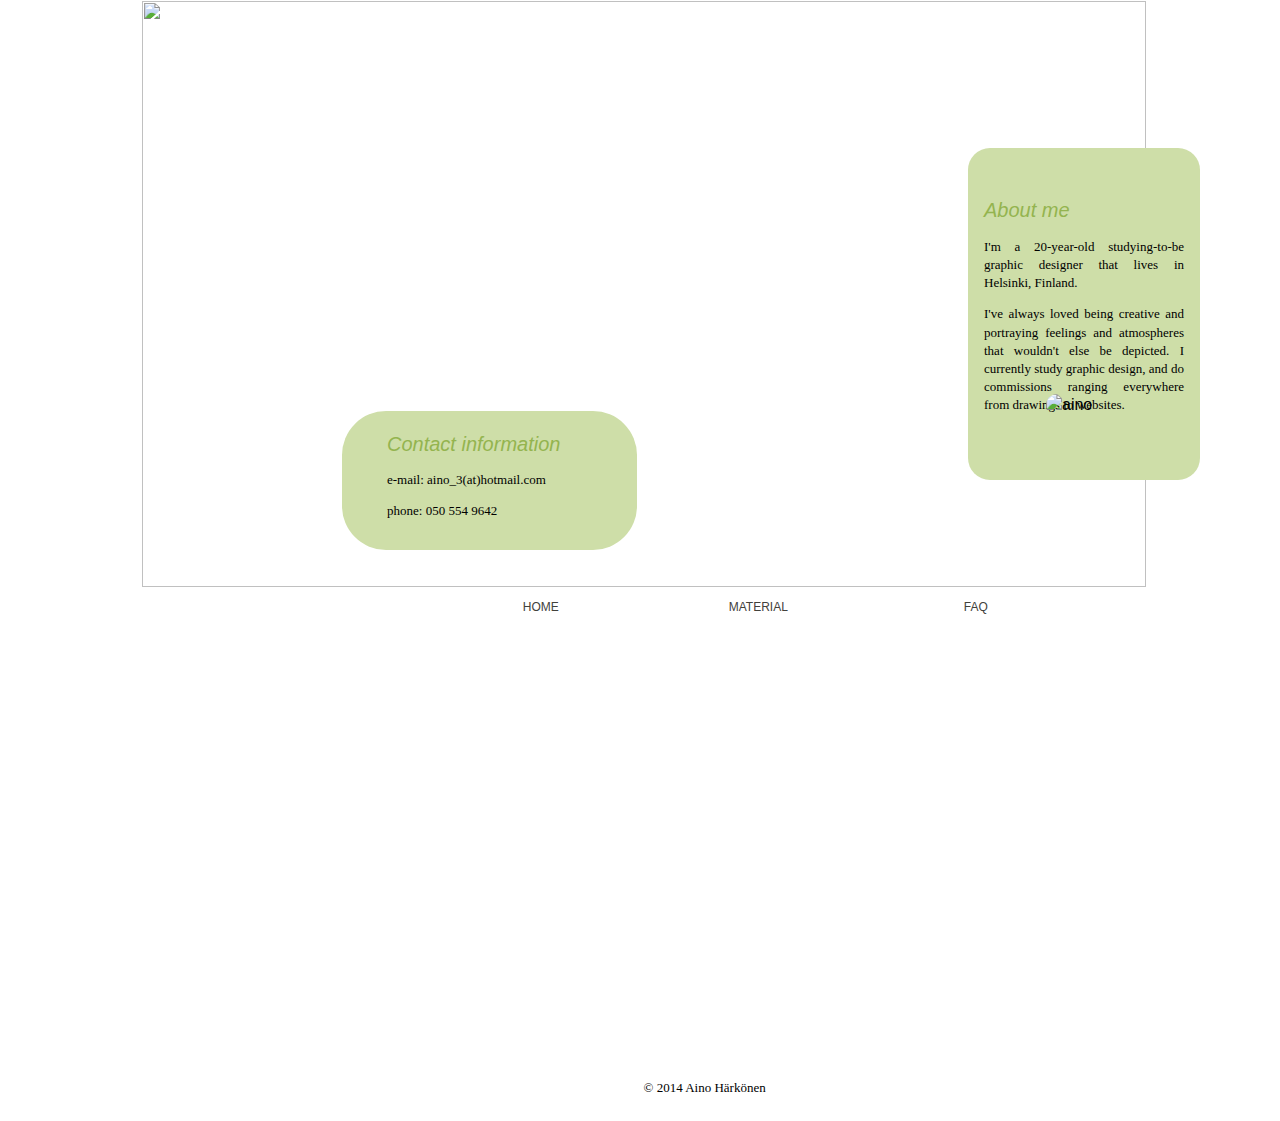
==== index.html @ c2eb09a2 "added files" ====
<!doctype html>
<html>
<head>
	<meta charset="UTF-8">
	<title>Portfolio</title>
		<style type="text/css">
			@import url("layout.css");
		</style>
</head>

<body>

<article>
<img src="images/hettapallas1.jpg" width="1004" height="586" /></article>

<div class="container">
<header>
      <nav id = "mainnav">
        <ul>
		<li><a href="index.html">Home</a></li>
		<li><a href="material.html">Material</a></li>
		<li><a href="faq.html">FAQ</a></li>
	</ul>
</nav> 
</header> 
</div>

<div id = "info">
    <h1>About me</h1>
<p>I'm a 20-year-old studying-to-be graphic designer that lives in Helsinki, Finland.</p>
<p>I've always loved being creative and portraying feelings and atmospheres that wouldn't else be depicted. I currently study graphic design, and do commissions ranging everywhere from drawings to websites.</p>
<img src="images/aino.jpg" alt = "aino"
 id = "aino" />
</div>
<div id = "info2">
	<h1>Contact information</h1>
    <p>e-mail: aino_3(at)hotmail.com</p>
    <p>phone: 050 554 9642</p>
</div>
<div class = "content">

</div>
</div>
</div>
<footer>
    <p>© 2014 Aino Härkönen</p>
</footer>
</body>
</html>
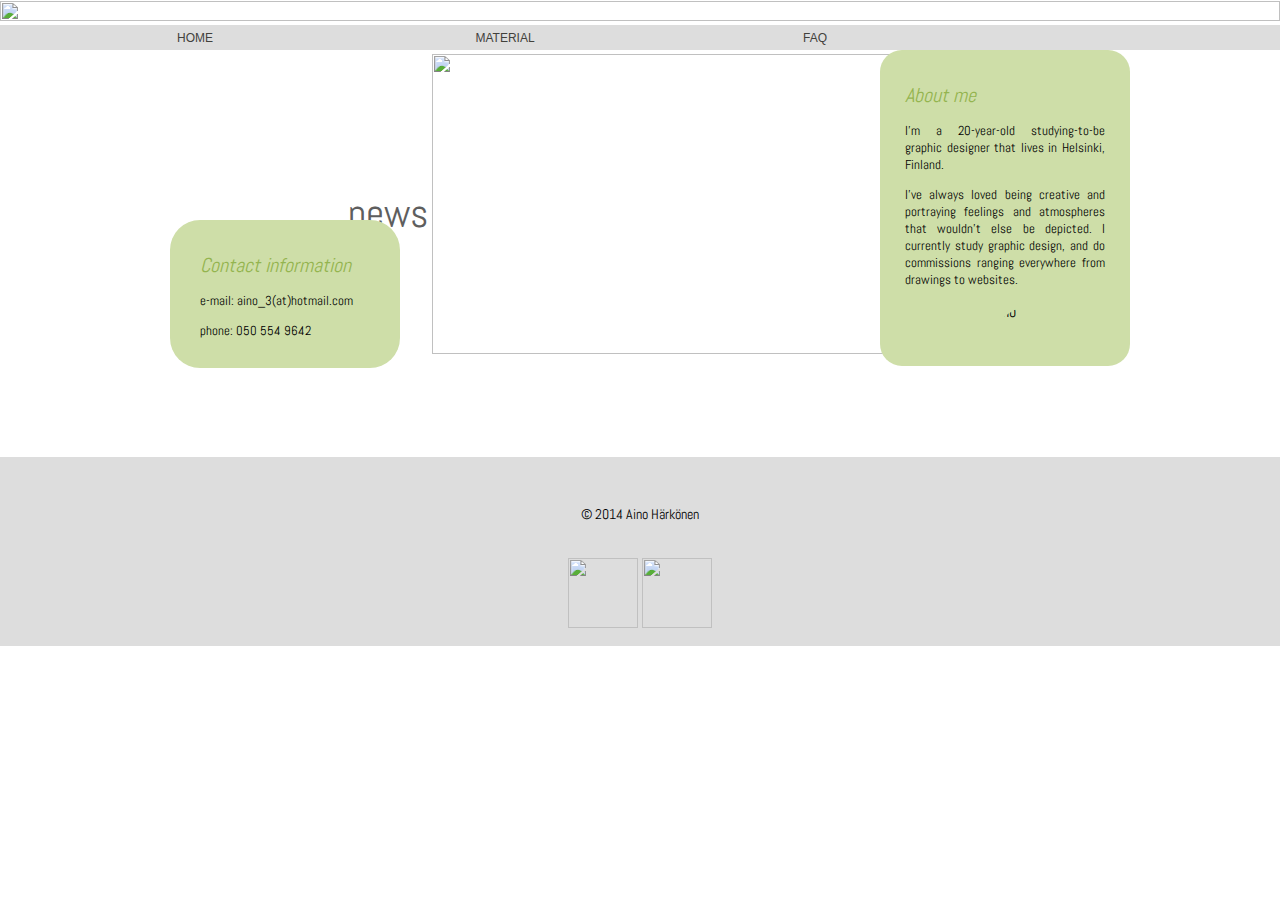
==== commit 3b2bf916: "major visual changes, tidying ugly stuff" ====
--- a/index.html
+++ b/index.html
@@ -3,47 +3,63 @@
 <head>
 	<meta charset="UTF-8">
 	<title>Portfolio</title>
-		<style type="text/css">
-			@import url("layout.css");
-		</style>
+	<link href = "layout.css" rel="stylesheet" type="text/css">
+	<link href='http://fonts.googleapis.com/css?family=Abel' rel='stylesheet' type='text/css'>
 </head>
 
 <body>
 
-<article>
-<img src="images/hettapallas1.jpg" width="1004" height="586" /></article>
+	<div class="header" id = "header">
+	
+		<img src="header2.jpg" width="100%" height="100%"/>
 
-<div class="container">
-<header>
-      <nav id = "mainnav">
-        <ul>
-		<li><a href="index.html">Home</a></li>
-		<li><a href="material.html">Material</a></li>
-		<li><a href="faq.html">FAQ</a></li>
-	</ul>
-</nav> 
-</header> 
-</div>
+		<div id = "info">
+			<h1>About me</h1>
+			<p>I'm a 20-year-old studying-to-be graphic designer that lives in Helsinki, Finland.</p>
+			<p>I've always loved being creative and portraying feelings and atmospheres that wouldn't else be depicted. I currently study graphic design, and do commissions ranging everywhere from drawings to websites.</p>
+			<img src="images/aino.jpg" alt = "aino" id = "aino"/>
+		</div>
 
-<div id = "info">
-    <h1>About me</h1>
-<p>I'm a 20-year-old studying-to-be graphic designer that lives in Helsinki, Finland.</p>
-<p>I've always loved being creative and portraying feelings and atmospheres that wouldn't else be depicted. I currently study graphic design, and do commissions ranging everywhere from drawings to websites.</p>
-<img src="images/aino.jpg" alt = "aino"
- id = "aino" />
-</div>
-<div id = "info2">
-	<h1>Contact information</h1>
-    <p>e-mail: aino_3(at)hotmail.com</p>
-    <p>phone: 050 554 9642</p>
-</div>
-<div class = "content">
+		<div id = "info2">
+			<h1>Contact information</h1>
+			<p>e-mail: aino_3(at)hotmail.com</p>
+			<p>phone: 050 554 9642</p>
+		</div>
 
-</div>
-</div>
-</div>
+		<nav id = "mainnav">
+			<ul>
+			<li><a href="index.html">Home</a></li>
+			<li><a href="material.html">Material</a></li>
+			<li><a href="faq.html">FAQ</a></li>
+			</ul>
+		</nav> 
+		
+	</div>
+	
+	
+	<div class="container">
+		<table>
+			<tr>
+				<td> <h2> news </h2> </td>
+				<td> <img src = "images/kayntikortti.png" width = "500" height = "300"> </td>
+			</tr>
+		</table>
+	
+	
+		
+	</div>
+
 <footer>
-    <p>© 2014 Aino Härkönen</p>
-</footer>
+		<h6>© 2014 Aino Härkönen</h6>
+		
+		<table>
+			<tr>
+				<td> <img src = "images/fb.png" width = "70" height = "70"> </td>
+				<td> <img src = "images/instagram.png" width = "70" height = "70"> </td>
+			</tr>
+		</table>
+	</footer>
+	
 </body>
+
 </html>
--- a/layout.css
+++ b/layout.css
@@ -0,0 +1,228 @@
+@charset "UTF-8";
+
+body {
+	background-image: url(images/white_wall.png);
+	margin-top: 1px;
+	margin-right: 1px;
+	margin-bottom: 1px;
+	padding: 0;
+	max-width: 100%;
+	margin-left: auto;
+	margin-right: auto;
+}
+
+.header {
+	position: static;
+	width: 100%;
+	height: 100%;
+	margin-right: auto;
+	margin-left: auto;
+	display: block;
+	padding: 0;
+}
+
+.container {
+	height: 100%;
+	max-width: 100%;
+	padding-bottom: 100px;
+}
+
+.content {
+	width: 100%;
+	height: 100%;
+	max-width: 900px;
+	padding-top: 100px;
+	font-family: Gotham, "Helvetica Neue", Helvetica, Arial, sans-serif;
+	font-style: normal;
+	font-weight: lighter;
+	text-align: justify;
+	position: relative;
+	margin-right: auto;
+	margin-left: auto;
+}
+
+/*.content ul, .content ol {
+	padding: 0 15px 15px 40px; 
+	position: relative;
+}*/
+
+#info {
+	position: absolute;
+	right: 150px;
+	top: 50px;
+	width: 200px;
+	height: 300px;
+	background-color: #CEDEA8;
+	border-radius: 22px;
+	padding-top: 0px;
+	padding-right: 25px;
+	padding-left: 25px;
+	padding-bottom: 16px;
+	
+	
+	font-family: 'Abel', sans-serif;
+}
+
+#info2 {
+	position: absolute;
+	top: 220px;
+	left: 170px;
+	border-radius: 30px;
+	background-color: #CEDEA8;
+	padding-top: 0px;
+	padding-right: 0px;
+	padding-left: 30px;
+	padding-bottom: 16px;
+	width: 200px;
+	font-family: 'Abel', sans-serif;
+}
+
+img#aino {
+	position: static;
+	border-radius: 90px;
+	width: 150px;
+	height: 150px;
+	margin-left: 70px;
+	top: 260px;
+}
+
+img {
+	display: block;
+	margin-right: auto;
+	margin-left: auto;
+}
+
+#mainnav ul {
+	background-color: #dddddd;
+	padding-bottom: 25px;
+	margin-right: auto;
+	margin-left: auto;
+	list-style-type: none;
+	font-family: Gotham, "Helvetica Neue", Helvetica, Arial, sans-serif;
+	font-size: 12px;
+	position: static;
+	display: block;
+}
+
+#mainnav li {
+	border-bottom: none; 
+}
+
+#mainnav a, nav a:visited { 
+	width: 25%;
+	float: left;
+	margin-right: auto;
+	margin-left: auto;
+	text-align: center;
+	background-color: none;
+	text-transform: uppercase;
+	padding-top: 6px;
+	padding-bottom: 6px; 
+	font-style: normal;
+	font-weight: 400;
+	font-family: Gotham, "Helvetica Neue", Helvetica, Arial, sans-serif;
+}
+
+#mainnav a:hover, nav a:active, nav a:focus {
+	background-color: #ebf9b9;
+	color: #FFFFF;
+	opacity: 30%;
+	text-decoration: none;
+	width: 25%;
+	-moz-transition: 0.5s;
+	-webkit-transition: 0.5s;
+	-o-transition: 0.5s;
+	transition: 0.5s;
+}
+
+a:link {
+	color: #42413C;
+	text-decoration: none; 
+}
+
+a:hover, a:active, a:focus {
+	text-decoration: none;
+}
+
+ul, ol, dl { /
+	padding: 0;
+	margin: 0;
+}
+
+#material {
+	font-family: Century Gothic;
+	font-style: normal;
+	font-weight: lighter;
+	text-transform: uppercase;
+	padding-top: 20px;
+}
+
+#materialinfo {
+	border-radius: 18px;
+	background-color: #CEDEA8;
+	width: 250px;
+	margin-top: 30px;
+	margin-right: 30px;
+	margin-bottom: 30px;
+	margin-left: 30px;
+	padding-top: 12px;
+	padding-right: 12px;
+	padding-bottom: 12px;
+	padding-left: 12px;
+}
+
+h1 {
+	font-family: 'Abel', sans-serif;
+	font-size: 20px;
+	color: #94B44F;
+	font-style: italic;
+	font-weight: lighter;
+	padding-top: 19px;
+}
+
+h3, h4, h5 {
+	margin-top: 0;	 /
+	padding-right: 15px;
+	padding-left: 15px;
+	font-family: 'Abel', sans-serif;
+	font-size: 14px;
+	padding-top: 50px;
+}
+
+h2 { /*large header, used in index and faq*/
+	font-family: 'Abel', sans-serif;
+	font-size: 40px;
+	color: #5e5e5e;
+	font-weight: lighter;
+	padding-top: 19px;
+}
+
+h6 {	/*footer related*/
+	text-align: center;
+	font-family: 'Abel', sans-serif;
+	font-size: 14px;
+	font-weight: lighter;
+}
+
+p {
+	font-family: 'Abel', sans-serif;
+	font-size: 13px;
+	text-align: justify;
+	position: relative;
+	
+}
+
+table {
+	margin-left: auto;
+	margin-right: auto;
+}
+
+footer {
+	padding-top: 15px;
+	padding-bottom: 15px;
+	background-color: #dddddd;
+	position: relative;
+	width: 100%;
+	margin-right: auto;
+	margin-left: auto;
+}
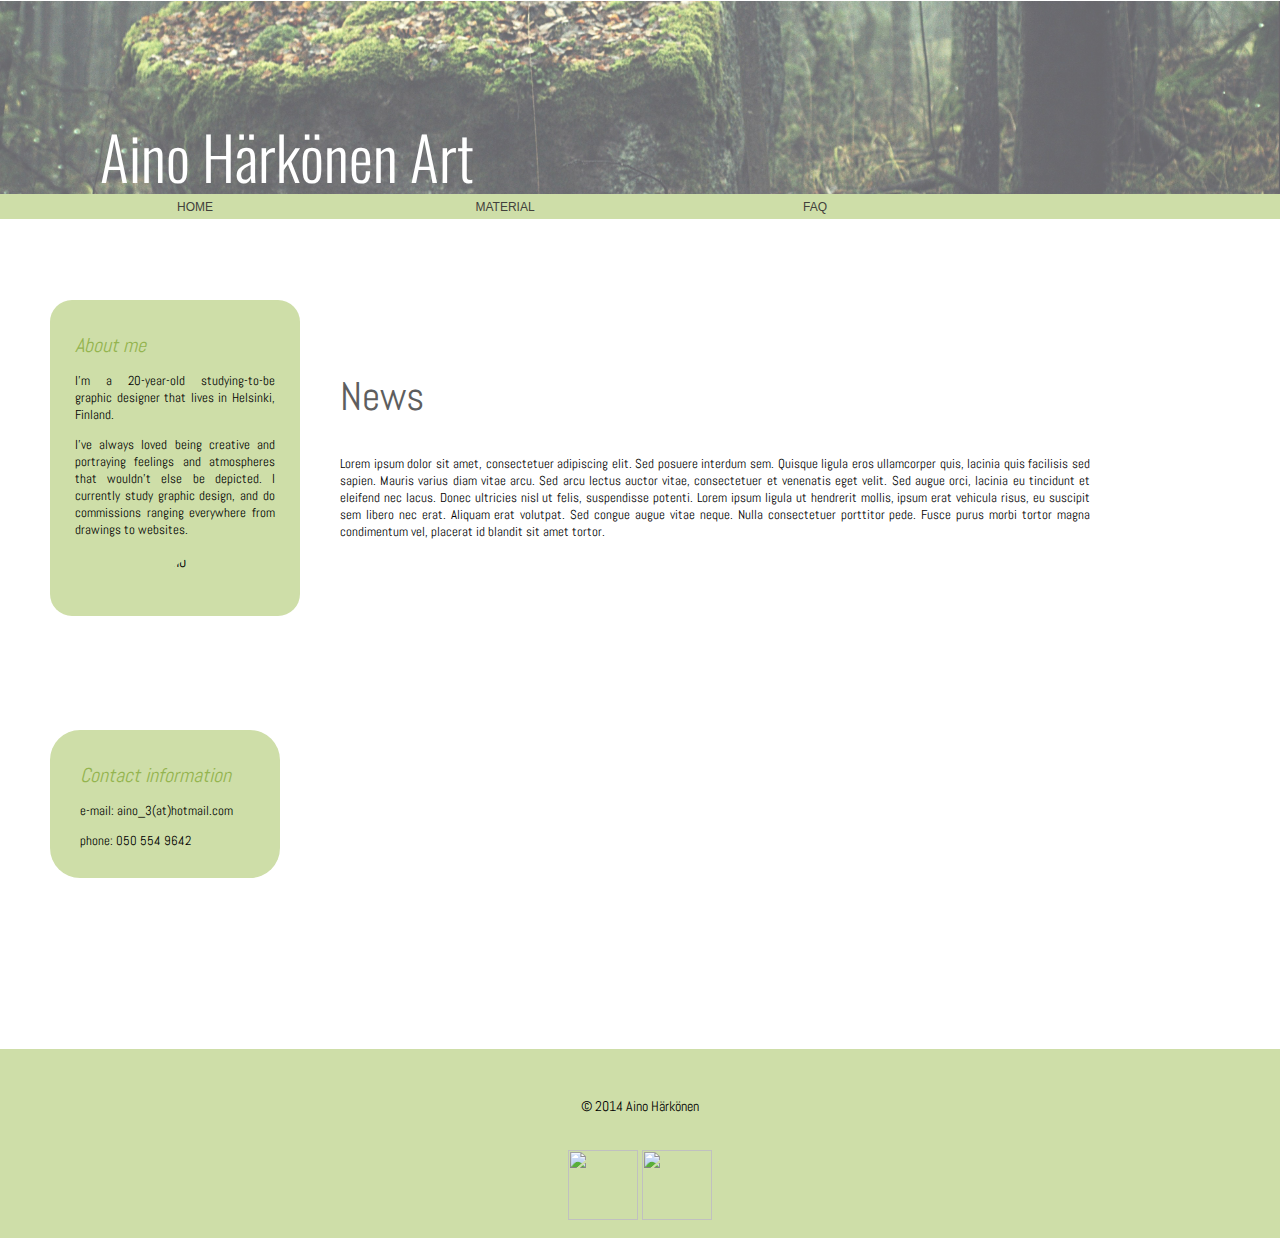
==== commit a0509d90: "Layout almost done" ====
--- a/index.html
+++ b/index.html
@@ -5,14 +5,15 @@
 	<title>Portfolio</title>
 	<link href = "layout.css" rel="stylesheet" type="text/css">
 	<link href='http://fonts.googleapis.com/css?family=Abel' rel='stylesheet' type='text/css'>
+	<link href='http://fonts.googleapis.com/css?family=Oswald:300&subset=latin,latin-ext' rel='stylesheet' type='text/css'>
 </head>
 
 <body>
 
 	<div class="header" id = "header">
-	
-		<img src="header2.jpg" width="100%" height="100%"/>
-
+		<h3>Aino Härkönen Art</h3>
+		<img src="header4.jpg" width="100%" height="100%"/>
+		
 		<div id = "info">
 			<h1>About me</h1>
 			<p>I'm a 20-year-old studying-to-be graphic designer that lives in Helsinki, Finland.</p>
@@ -34,19 +35,56 @@
 			</ul>
 		</nav> 
 		
+		
+		
 	</div>
 	
 	
 	<div class="container">
-		<table>
-			<tr>
-				<td> <h2> news </h2> </td>
-				<td> <img src = "images/kayntikortti.png" width = "500" height = "300"> </td>
-			</tr>
-		</table>
+	
+		<div class = "content">
+		
+		<div id = "news">
+		<h2>News</h2>
+		<p>Lorem ipsum dolor sit amet, consectetuer adipiscing elit.
+		Sed posuere interdum sem. Quisque ligula eros ullamcorper quis,
+		lacinia quis facilisis sed sapien. Mauris varius diam vitae arcu.
+		Sed arcu lectus auctor vitae, consectetuer et venenatis eget velit.
+		Sed augue orci, lacinia eu tincidunt et eleifend nec lacus.
+		Donec ultricies nisl ut felis, suspendisse potenti.
+		Lorem ipsum ligula ut hendrerit mollis, ipsum erat vehicula risus,
+		eu suscipit sem libero nec erat. Aliquam erat volutpat. Sed congue augue
+		vitae neque. Nulla consectetuer porttitor pede. Fusce purus morbi
+		tortor magna condimentum vel, placerat id blandit sit amet tortor. </p>
+		</div>
+	
+		
 	
 	
+		<br>
+		<br>
+		<br>
+		<br>
+		<br>
+		<br>
+		<br>
+		<br>
+		<br>
+		<br>
+		<br>
+		<br>
+		<br>
+		<br>
+		<br>
+		<br>
+		<br>
+		<br>
+		<br>
+		<br>
+		<br>
+		<br>
 		
+		</div>
 	</div>
 
 <footer>
--- a/layout.css
+++ b/layout.css
@@ -48,8 +48,9 @@
 
 #info {
 	position: absolute;
-	right: 150px;
-	top: 50px;
+	float: left;
+	left: 50px;
+	top: 300px;
 	width: 200px;
 	height: 300px;
 	background-color: #CEDEA8;
@@ -65,8 +66,8 @@
 
 #info2 {
 	position: absolute;
-	top: 220px;
-	left: 170px;
+	top: 730px;
+	left: 50px;
 	border-radius: 30px;
 	background-color: #CEDEA8;
 	padding-top: 0px;
@@ -88,12 +89,19 @@
 
 img {
 	display: block;
-	margin-right: auto;
-	margin-left: auto;
-}
-
+}
+
+img#logo {
+	bottom: 0px;
+	right: 10px;
+	position: absolute;
+}
+
+div#news {
+	padding-left: 150px;
+}
 #mainnav ul {
-	background-color: #dddddd;
+	background-color: #CEDEA8;
 	padding-bottom: 25px;
 	margin-right: auto;
 	margin-left: auto;
@@ -119,7 +127,7 @@
 	padding-top: 6px;
 	padding-bottom: 6px; 
 	font-style: normal;
-	font-weight: 400;
+	font-weight: 500;
 	font-family: Gotham, "Helvetica Neue", Helvetica, Arial, sans-serif;
 }
 
@@ -135,6 +143,21 @@
 	transition: 0.5s;
 }
 
+#materialnav {
+	position: absolute;
+	list-style-type: none;
+	float: left;
+	left: 50px;
+	top: 300px;
+	background-color: none;
+	text-transform: uppercase;
+	padding-top: 6px;
+	padding-bottom: 6px; 
+	font-style: normal;
+	font-weight: 500;
+	font-family: Arial, "Helvetica Neue";
+}
+
 a:link {
 	color: #42413C;
 	text-decoration: none; 
@@ -180,7 +203,7 @@
 	padding-top: 19px;
 }
 
-h3, h4, h5 {
+h4, h5 {
 	margin-top: 0;	 /
 	padding-right: 15px;
 	padding-left: 15px;
@@ -189,6 +212,16 @@
 	padding-top: 50px;
 }
 
+h3 { /*top header*/
+	position: absolute;
+	font-family: 'Oswald', sans-serif;
+	font-weight: 300;
+	font-size: 60px;
+	color: #FFFFFF;
+	padding-left: 100px;
+	padding-top: 50px;
+}
+
 h2 { /*large header, used in index and faq*/
 	font-family: 'Abel', sans-serif;
 	font-size: 40px;
@@ -220,9 +253,10 @@
 footer {
 	padding-top: 15px;
 	padding-bottom: 15px;
-	background-color: #dddddd;
-	position: relative;
+	background-color: #CEDEA8;
+	position: absolute;
 	width: 100%;
 	margin-right: auto;
 	margin-left: auto;
-}
+	
+}
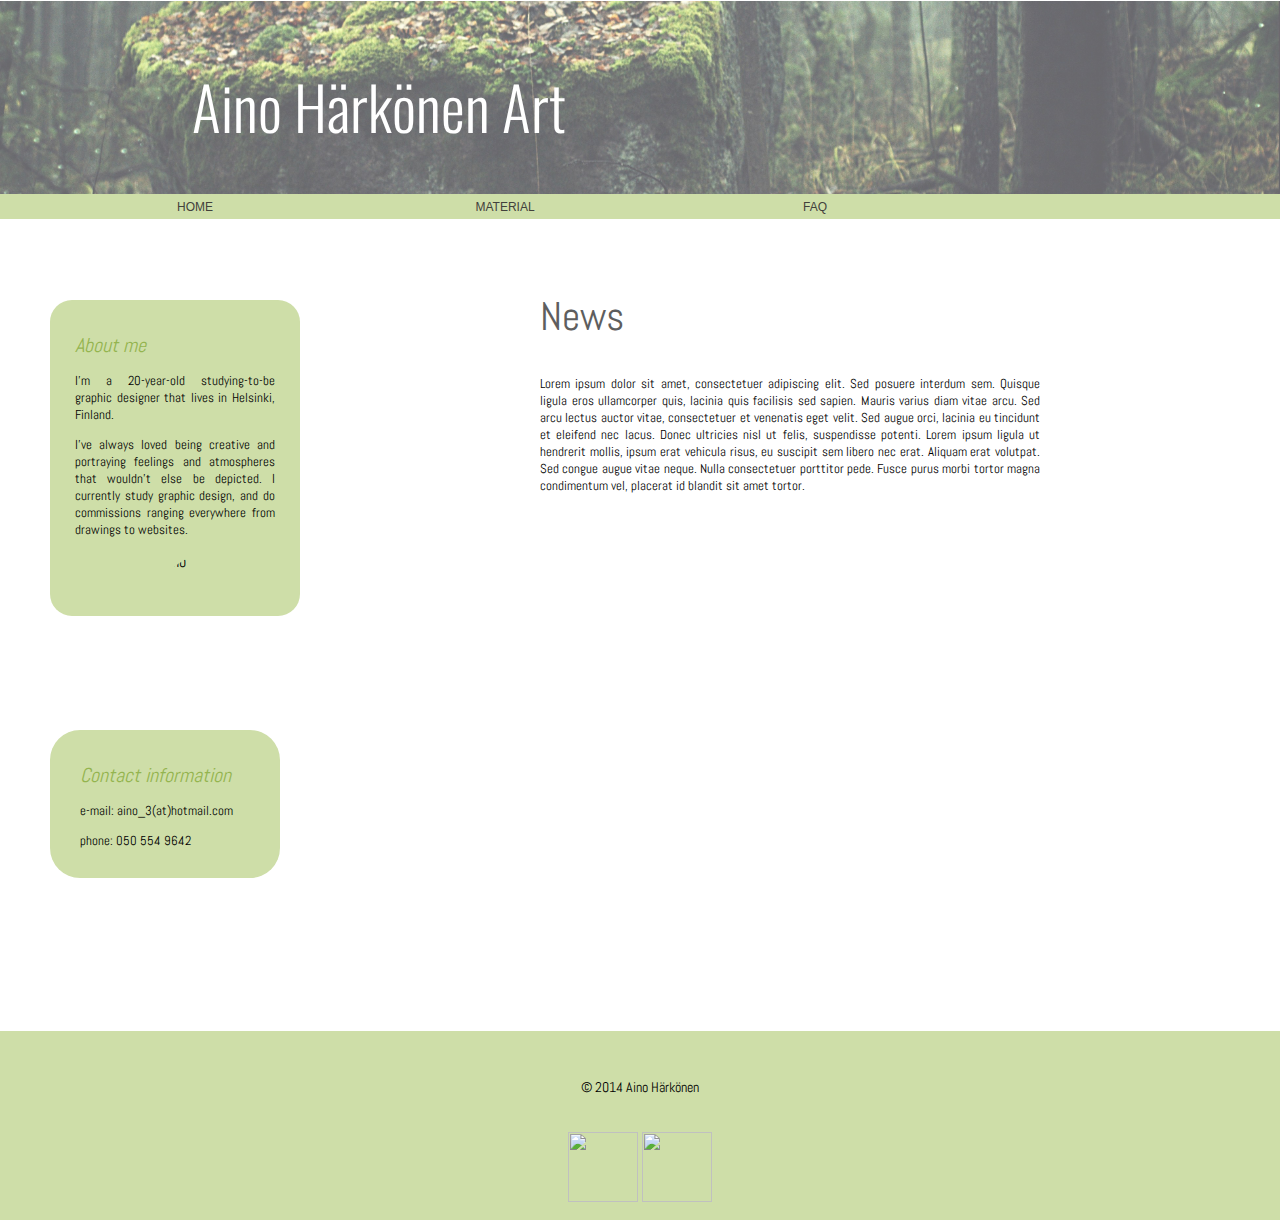
==== commit d44ba964: "Edited the gallery" ====
--- a/index.html
+++ b/index.html
@@ -83,6 +83,18 @@
 		<br>
 		<br>
 		<br>
+		<br>
+		<br>
+		<br>
+		<br>
+		<br>
+		<br>
+		<br>
+		<br>
+		<br>
+		<br>
+		<br>
+		<br>
 		
 		</div>
 	</div>
--- a/layout.css
+++ b/layout.css
@@ -5,8 +5,7 @@
 	margin-top: 1px;
 	margin-right: 1px;
 	margin-bottom: 1px;
-	padding: 0;
-	max-width: 100%;
+	min-width: 700px;
 	margin-left: auto;
 	margin-right: auto;
 }
@@ -14,21 +13,21 @@
 .header {
 	position: static;
 	width: 100%;
+	min-width: 700px;
 	height: 100%;
 	margin-right: auto;
 	margin-left: auto;
 	display: block;
-	padding: 0;
 }
 
 .container {
 	height: 100%;
-	max-width: 100%;
+	min-width: 700px;
 	padding-bottom: 100px;
 }
 
 .content {
-	width: 100%;
+	min-width: 700px;
 	height: 100%;
 	max-width: 900px;
 	padding-top: 100px;
@@ -98,7 +97,13 @@
 }
 
 div#news {
-	padding-left: 150px;
+	position: absolute;
+	top: 20px;
+	left: 300px;
+	padding-left: 50px;
+	padding-right: 50px;
+	min-width: 400px;
+	max-width: 100%;
 }
 #mainnav ul {
 	background-color: #CEDEA8;
@@ -108,7 +113,7 @@
 	list-style-type: none;
 	font-family: Gotham, "Helvetica Neue", Helvetica, Arial, sans-serif;
 	font-size: 12px;
-	position: static;
+	position: relative;
 	display: block;
 }
 
@@ -143,19 +148,17 @@
 	transition: 0.5s;
 }
 
-#materialnav {
+#materialnav { /*the navigation in the material section*/
 	position: absolute;
 	list-style-type: none;
 	float: left;
 	left: 50px;
-	top: 300px;
+	top: 200px;
 	background-color: none;
 	text-transform: uppercase;
-	padding-top: 6px;
-	padding-bottom: 6px; 
-	font-style: normal;
-	font-weight: 500;
-	font-family: Arial, "Helvetica Neue";
+	font-style: normal;
+	font-weight: 400;
+	font-family: Gotham, "Helvetica Neue", Helvetica, Arial, sans-serif;
 }
 
 a:link {
@@ -218,8 +221,7 @@
 	font-weight: 300;
 	font-size: 60px;
 	color: #FFFFFF;
-	padding-left: 100px;
-	padding-top: 50px;
+	left: 15%;
 }
 
 h2 { /*large header, used in index and faq*/
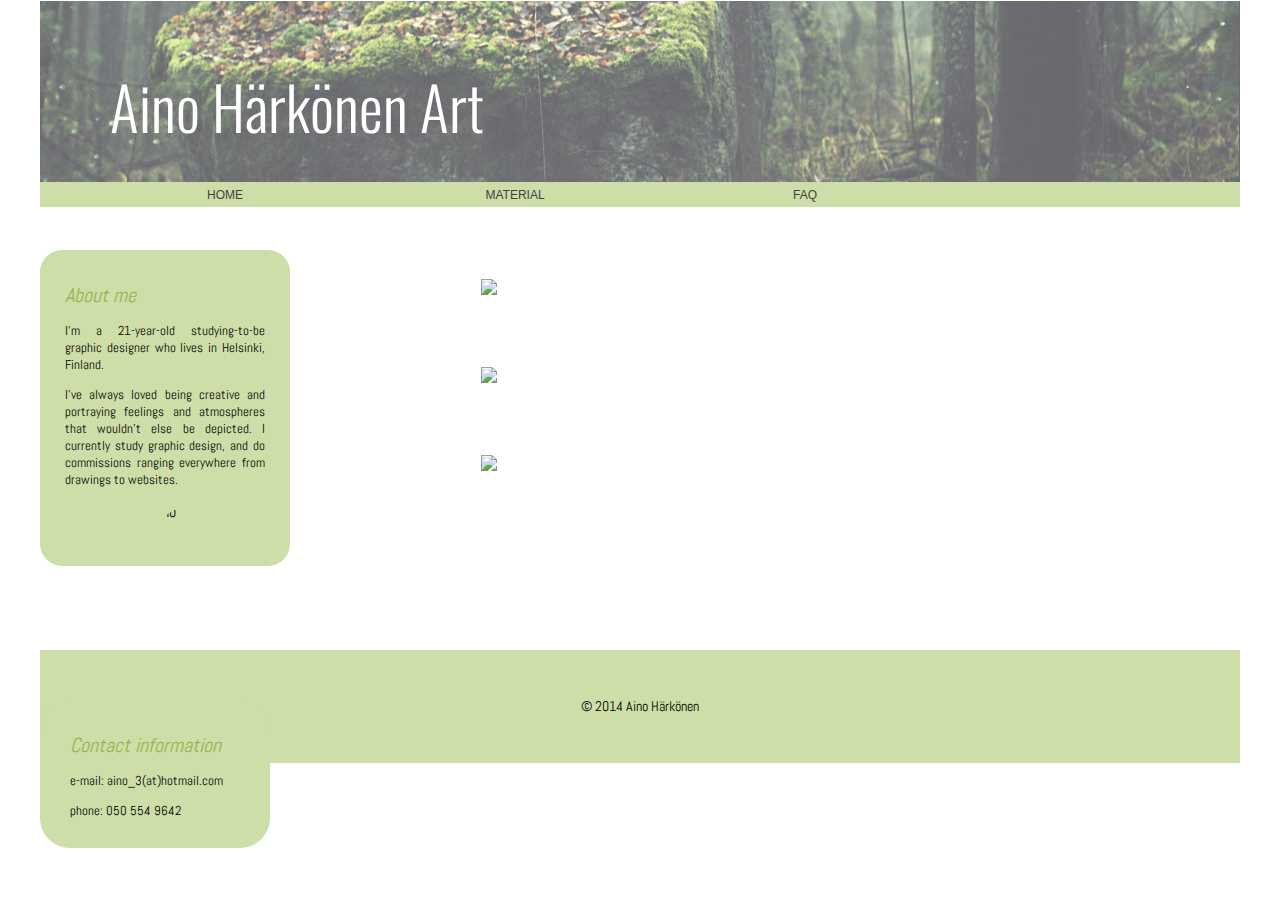
==== commit ad2282c4: "the site is pretty much done now" ====
--- a/index.html
+++ b/index.html
@@ -6,110 +6,70 @@
 	<link href = "layout.css" rel="stylesheet" type="text/css">
 	<link href='http://fonts.googleapis.com/css?family=Abel' rel='stylesheet' type='text/css'>
 	<link href='http://fonts.googleapis.com/css?family=Oswald:300&subset=latin,latin-ext' rel='stylesheet' type='text/css'>
+	<link href = "themes/classic/galleria.classic.css" rel="stylesheet" type="text/css">
+	<script type="text/javascript" src="jquery-1.11.1.min.js"></script>
+	<script type="text/javascript" src="galleria-1.4.2.js"></script>
+	<script type="text/javascript" src="themes/classic/galleria.classic.min.js"></script>
+
 </head>
 
 <body>
 
-	<div class="header" id = "header">
-		<h3>Aino Härkönen Art</h3>
-		<img src="header4.jpg" width="100%" height="100%"/>
-		
-		<div id = "info">
-			<h1>About me</h1>
-			<p>I'm a 20-year-old studying-to-be graphic designer that lives in Helsinki, Finland.</p>
-			<p>I've always loved being creative and portraying feelings and atmospheres that wouldn't else be depicted. I currently study graphic design, and do commissions ranging everywhere from drawings to websites.</p>
-			<img src="images/aino.jpg" alt = "aino" id = "aino"/>
-		</div>
-
-		<div id = "info2">
-			<h1>Contact information</h1>
-			<p>e-mail: aino_3(at)hotmail.com</p>
-			<p>phone: 050 554 9642</p>
-		</div>
-
-		<nav id = "mainnav">
-			<ul>
-			<li><a href="index.html">Home</a></li>
-			<li><a href="material.html">Material</a></li>
-			<li><a href="faq.html">FAQ</a></li>
-			</ul>
-		</nav> 
-		
-		
-		
-	</div>
+	
 	
 	
 	<div class="container">
+		<div class = "content">
+
+<div class="header" id = "header">
+		<h3>Aino Härkönen Art</h3>
+		<img src="header4.jpg" width="100%" height="100%"/>
+	</div>
+		
+			<nav id = "mainnav">
+				<ul>
+				<li><a href="index.html">Home</a></li>
+				<li><a href="material.html">Material</a></li>
+				<li><a href="faq.html">FAQ</a></li>
+				</ul>
+			</nav>
+
 	
-		<div class = "content">
+
+
+<div id = "info">
+		<h1>About me</h1>
+		<p>I'm a 21-year-old studying-to-be graphic designer who lives in Helsinki, Finland.</p>
+		<p>I've always loved being creative and portraying feelings and atmospheres that wouldn't else be depicted. I currently study graphic design, and do commissions ranging everywhere from drawings to websites.</p>
+		<img src="images/aino.jpg" alt = "aino" id = "aino"/>
+</div>
+
+<div id = "info2">
+	<h1>Contact information</h1>
+	<p>e-mail: aino_3(at)hotmail.com</p>
+	<p>phone: 050 554 9642</p>
+</div>		
 		
-		<div id = "news">
-		<h2>News</h2>
-		<p>Lorem ipsum dolor sit amet, consectetuer adipiscing elit.
-		Sed posuere interdum sem. Quisque ligula eros ullamcorper quis,
-		lacinia quis facilisis sed sapien. Mauris varius diam vitae arcu.
-		Sed arcu lectus auctor vitae, consectetuer et venenatis eget velit.
-		Sed augue orci, lacinia eu tincidunt et eleifend nec lacus.
-		Donec ultricies nisl ut felis, suspendisse potenti.
-		Lorem ipsum ligula ut hendrerit mollis, ipsum erat vehicula risus,
-		eu suscipit sem libero nec erat. Aliquam erat volutpat. Sed congue augue
-		vitae neque. Nulla consectetuer porttitor pede. Fusce purus morbi
-		tortor magna condimentum vel, placerat id blandit sit amet tortor. </p>
-		</div>
-	
+<table style="width:500">
+  <tr>
+    <td><li><a href="material.html"><img src="images/button1.jpg"/></a></li></td>
+  </tr>
+  <tr>
+    <td><li><a href="material.html"><img src="images/button2.jpg"/></a></li></td>
+  </tr>
+  <tr>
+    <td><li><a href="material.html"><img src="images/button3.jpg"/></a></li></td>
+  </tr>
+</table>
+
+<br><br><br><br><br><br>
 		
-	
-	
-		<br>
-		<br>
-		<br>
-		<br>
-		<br>
-		<br>
-		<br>
-		<br>
-		<br>
-		<br>
-		<br>
-		<br>
-		<br>
-		<br>
-		<br>
-		<br>
-		<br>
-		<br>
-		<br>
-		<br>
-		<br>
-		<br>
-		<br>
-		<br>
-		<br>
-		<br>
-		<br>
-		<br>
-		<br>
-		<br>
-		<br>
-		<br>
-		<br>
-		<br>
-		
+			<footer>
+				<h6>&copy; 2014 Aino Härkönen</h6>
+			</footer>
+			
 		</div>
 	</div>
-
-<footer>
-		<h6>© 2014 Aino Härkönen</h6>
-		
-		<table>
-			<tr>
-				<td> <img src = "images/fb.png" width = "70" height = "70"> </td>
-				<td> <img src = "images/instagram.png" width = "70" height = "70"> </td>
-			</tr>
-		</table>
-	</footer>
-	
 </body>
 
 </html>
--- a/layout.css
+++ b/layout.css
@@ -11,31 +11,28 @@
 }
 
 .header {
-	position: static;
-	width: 100%;
-	min-width: 700px;
-	height: 100%;
-	margin-right: auto;
-	margin-left: auto;
-	display: block;
+	min-width: 700px;
+	max-width: 1200px;
+	margin-right: auto;
+	margin-left: auto;
 }
 
 .container {
 	height: 100%;
 	min-width: 700px;
-	padding-bottom: 100px;
+	max-width: 1200px;
+	margin-right: auto;
+	margin-left: auto;
 }
 
 .content {
 	min-width: 700px;
 	height: 100%;
-	max-width: 900px;
-	padding-top: 100px;
+	max-width: 1200px;
 	font-family: Gotham, "Helvetica Neue", Helvetica, Arial, sans-serif;
 	font-style: normal;
 	font-weight: lighter;
 	text-align: justify;
-	position: relative;
 	margin-right: auto;
 	margin-left: auto;
 }
@@ -48,13 +45,11 @@
 #info {
 	position: absolute;
 	float: left;
-	left: 50px;
-	top: 300px;
+	top: 250px;
 	width: 200px;
 	height: 300px;
 	background-color: #CEDEA8;
 	border-radius: 22px;
-	padding-top: 0px;
 	padding-right: 25px;
 	padding-left: 25px;
 	padding-bottom: 16px;
@@ -65,12 +60,10 @@
 
 #info2 {
 	position: absolute;
-	top: 730px;
-	left: 50px;
+	float: left;
+	top: 700px;
 	border-radius: 30px;
 	background-color: #CEDEA8;
-	padding-top: 0px;
-	padding-right: 0px;
 	padding-left: 30px;
 	padding-bottom: 16px;
 	width: 200px;
@@ -96,25 +89,14 @@
 	position: absolute;
 }
 
-div#news {
-	position: absolute;
-	top: 20px;
-	left: 300px;
-	padding-left: 50px;
-	padding-right: 50px;
-	min-width: 400px;
-	max-width: 100%;
-}
 #mainnav ul {
 	background-color: #CEDEA8;
 	padding-bottom: 25px;
 	margin-right: auto;
 	margin-left: auto;
 	list-style-type: none;
-	font-family: Gotham, "Helvetica Neue", Helvetica, Arial, sans-serif;
+	font-family: 'Abel', Arial, sans-serif;
 	font-size: 12px;
-	position: relative;
-	display: block;
 }
 
 #mainnav li {
@@ -148,19 +130,6 @@
 	transition: 0.5s;
 }
 
-#materialnav { /*the navigation in the material section*/
-	position: absolute;
-	list-style-type: none;
-	float: left;
-	left: 50px;
-	top: 200px;
-	background-color: none;
-	text-transform: uppercase;
-	font-style: normal;
-	font-weight: 400;
-	font-family: Gotham, "Helvetica Neue", Helvetica, Arial, sans-serif;
-}
-
 a:link {
 	color: #42413C;
 	text-decoration: none; 
@@ -175,28 +144,6 @@
 	margin: 0;
 }
 
-#material {
-	font-family: Century Gothic;
-	font-style: normal;
-	font-weight: lighter;
-	text-transform: uppercase;
-	padding-top: 20px;
-}
-
-#materialinfo {
-	border-radius: 18px;
-	background-color: #CEDEA8;
-	width: 250px;
-	margin-top: 30px;
-	margin-right: 30px;
-	margin-bottom: 30px;
-	margin-left: 30px;
-	padding-top: 12px;
-	padding-right: 12px;
-	padding-bottom: 12px;
-	padding-left: 12px;
-}
-
 h1 {
 	font-family: 'Abel', sans-serif;
 	font-size: 20px;
@@ -206,13 +153,13 @@
 	padding-top: 19px;
 }
 
-h4, h5 {
-	margin-top: 0;	 /
-	padding-right: 15px;
-	padding-left: 15px;
-	font-family: 'Abel', sans-serif;
-	font-size: 14px;
-	padding-top: 50px;
+h2 { /*large header, used in index and faq*/
+	font-family: 'Abel', sans-serif;
+	font-size: 40px;
+	color: #5e5e5e;
+	font-weight: lighter;
+	padding-top: 19px;
+	
 }
 
 h3 { /*top header*/
@@ -221,15 +168,15 @@
 	font-weight: 300;
 	font-size: 60px;
 	color: #FFFFFF;
-	left: 15%;
-}
-
-h2 { /*large header, used in index and faq*/
-	font-family: 'Abel', sans-serif;
-	font-size: 40px;
-	color: #5e5e5e;
-	font-weight: lighter;
-	padding-top: 19px;
+	padding-left: 70px;
+}
+
+h4, h5 {
+	padding-right: 15px;
+	padding-left: 15px;
+	font-family: 'Abel', sans-serif;
+	font-size: 14px;
+	padding-top: 50px;
 }
 
 h6 {	/*footer related*/
@@ -248,17 +195,17 @@
 }
 
 table {
-	margin-left: auto;
-	margin-right: auto;
+	border-spacing: 70px;
+	padding-left: 370px;
+	list-style-type: none;
+	
 }
 
 footer {
 	padding-top: 15px;
 	padding-bottom: 15px;
 	background-color: #CEDEA8;
-	position: absolute;
-	width: 100%;
-	margin-right: auto;
-	margin-left: auto;
-	
-}
+	min-width: 700px;
+	max-width: 1200px;
+	
+}
--- a/themes/classic/galleria.classic.css
+++ b/themes/classic/galleria.classic.css
@@ -0,0 +1,220 @@
+/* Galleria Classic Theme 2012-08-07 | https://raw.github.com/aino/galleria/master/LICENSE | (c) Aino */
+
+#galleria-loader{height:1px!important}
+
+.galleria-theme-classic {
+    position: relative;
+    overflow: hidden;
+}
+.galleria-theme-classic img {
+    -moz-user-select: none;
+    -webkit-user-select: none;
+    -o-user-select: none;
+}
+.galleria-theme-classic .galleria-stage {
+    position: absolute;
+	height: 800px;
+    top: 10px;
+    bottom: 60px;
+    left: 10px;
+    right: 10px;
+    overflow: hidden;
+}
+.galleria-theme-classic .galleria-thumbnails-container {
+    height: 50px;
+    bottom: 0;
+    position: absolute;
+    left: 10px;
+    right: 10px;
+    z-index: 2;
+}
+.galleria-theme-classic .galleria-carousel .galleria-thumbnails-list {
+    margin-left: 30px;
+    margin-right: 30px;
+}
+.galleria-theme-classic .galleria-thumbnails .galleria-image {
+    height: 40px;
+    width: 60px;
+    background: #FFFFFF;
+	opacity: 20%;
+    margin: 0 5px 0 0;
+    border: 1px solid #000;
+    float: left;
+    cursor: pointer;
+}
+.galleria-theme-classic .galleria-counter {
+    position: absolute;
+    bottom: 10px;
+    left: 10px;
+    text-align: right;
+    color: #fff;
+    font: normal 11px/1 arial,sans-serif;
+    z-index: 1;
+}
+.galleria-theme-classic .galleria-loader {
+    background: #000;
+    width: 20px;
+    height: 20px;
+    position: absolute;
+    top: 10px;
+    right: 10px;
+    z-index: 2;
+    display: none;
+    background: url(classic-loader.gif) no-repeat 2px 2px;
+}
+.galleria-theme-classic .galleria-info {
+    width: 50%;
+    top: 15px;
+    left: 15px;
+    z-index: 2;
+    position: absolute;
+}
+.galleria-theme-classic .galleria-info-text {
+    background-color: #FFFFF;
+    padding: 12px;
+    display: none;
+    /* IE7 */ zoom:1;
+}
+.galleria-theme-classic .galleria-info-title {
+    font: bold 18px/1.1 arial,sans-serif;
+    margin: 0;
+    color: #000000;
+    margin-bottom: 7px;
+}
+.galleria-theme-classic .galleria-info-description {
+    font: italic 12px/1.4 georgia,serif;
+    margin: 0;
+    color: #000000;
+}
+.galleria-theme-classic .galleria-info-close {
+    width: 9px;
+    height: 9px;
+    position: absolute;
+    top: 5px;
+    right: 5px;
+    background-position: -753px -11px;
+    opacity: .5;
+    filter: alpha(opacity=50);
+    cursor: pointer;
+    display: none;
+}
+.galleria-theme-classic .notouch .galleria-info-close:hover{
+    opacity:1;
+    filter: alpha(opacity=100);
+}
+.galleria-theme-classic .touch .galleria-info-close:active{
+    opacity:1;
+    filter: alpha(opacity=100);
+}
+.galleria-theme-classic .galleria-info-link {
+    background-position: -669px -5px;
+    opacity: .7;
+    filter: alpha(opacity=70);
+    position: absolute;
+    width: 20px;
+    height: 20px;
+    cursor: pointer;
+    background-color: #000;
+}
+.galleria-theme-classic.notouch .galleria-info-link:hover {
+    opacity: 1;
+    filter: alpha(opacity=100);
+}
+.galleria-theme-classic.touch .galleria-info-link:active {
+    opacity: 1;
+    filter: alpha(opacity=100);
+}
+.galleria-theme-classic .galleria-image-nav {
+    position: absolute;
+    top: 50%;
+    margin-top: -62px;
+    width: 100%;
+    height: 62px;
+    left: 0;
+}
+.galleria-theme-classic .galleria-image-nav-left,
+.galleria-theme-classic .galleria-image-nav-right {
+    opacity: .3;
+    filter: alpha(opacity=30);
+    cursor: pointer;
+    width: 62px;
+    height: 124px;
+    position: absolute;
+    left: 10px;
+    z-index: 2;
+    background-position: 0 46px;
+}
+.galleria-theme-classic .galleria-image-nav-right {
+    left: auto;
+    right: 10px;
+    background-position: -254px 46px;
+    z-index: 2;
+}
+.galleria-theme-classic.notouch .galleria-image-nav-left:hover,
+.galleria-theme-classic.notouch .galleria-image-nav-right:hover {
+    opacity: 1;
+    filter: alpha(opacity=100);
+}
+.galleria-theme-classic.touch .galleria-image-nav-left:active,
+.galleria-theme-classic.touch .galleria-image-nav-right:active {
+    opacity: 1;
+    filter: alpha(opacity=100);
+}
+.galleria-theme-classic .galleria-thumb-nav-left,
+.galleria-theme-classic .galleria-thumb-nav-right {
+    cursor: pointer;
+    display: none;
+    background-position: -495px 5px;
+    position: absolute;
+    left: 0;
+    top: 0;
+    height: 40px;
+    width: 23px;
+    z-index: 3;
+    opacity: .8;
+    filter: alpha(opacity=80);
+}
+.galleria-theme-classic .galleria-thumb-nav-right {
+    background-position: -578px 5px;
+    border-right: none;
+    right: 0;
+    left: auto;
+}
+.galleria-theme-classic .galleria-thumbnails-container .disabled {
+    opacity: .2;
+    filter: alpha(opacity=20);
+    cursor: default;
+}
+.galleria-theme-classic.notouch .galleria-thumb-nav-left:hover,
+.galleria-theme-classic.notouch .galleria-thumb-nav-right:hover {
+    opacity: 1;
+    filter: alpha(opacity=100);
+    background-color: #111;
+}
+.galleria-theme-classic.touch .galleria-thumb-nav-left:active,
+.galleria-theme-classic.touch .galleria-thumb-nav-right:active {
+    opacity: 1;
+    filter: alpha(opacity=100);
+    background-color: #111;
+}
+.galleria-theme-classic.notouch .galleria-thumbnails-container .disabled:hover {
+    opacity: .2;
+    filter: alpha(opacity=20);
+    background-color: transparent;
+}
+
+.galleria-theme-classic .galleria-carousel .galleria-thumb-nav-left,
+.galleria-theme-classic .galleria-carousel .galleria-thumb-nav-right {
+    display: block;
+}
+.galleria-theme-classic .galleria-thumb-nav-left,
+.galleria-theme-classic .galleria-thumb-nav-right,
+.galleria-theme-classic .galleria-info-link,
+.galleria-theme-classic .galleria-info-close,
+.galleria-theme-classic .galleria-image-nav-left,
+.galleria-theme-classic .galleria-image-nav-right {
+    background-image: url(classic-map.png);
+    background-repeat: no-repeat;
+}
+.galleria-theme-classic.galleria-container.videoplay .galleria-info,
+.galleria-theme-classic.galleria-container.videoplay .galleria-counter{ display:none!important; }
